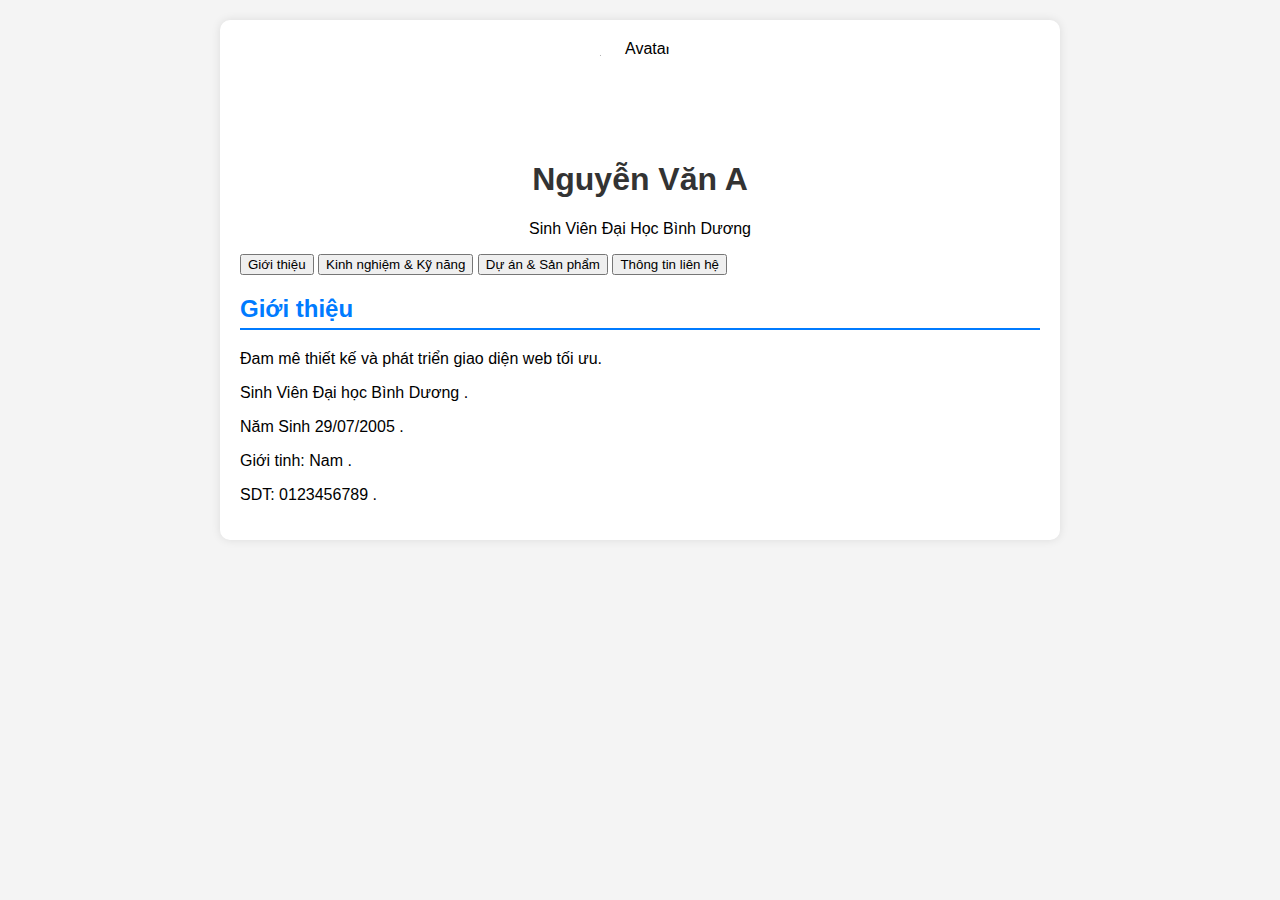
==== index.html @ fed20544 "Add files via upload" ====
<!DOCTYPE html>
<html lang="vi">
<head>
    <meta charset="UTF-8">
    <meta name="viewport" content="width=device-width, initial-scale=1.0">
    <title>CV Cá Nhân</title>
    <link rel="stylesheet" href="https://cdnjs.cloudflare.com/ajax/libs/font-awesome/6.4.2/css/all.min.css">
    <link rel="stylesheet" href="phuoc.css">
</head>
<body>
    <div class="cv-container" id="cv">
        <div class="header">
            <img src="images/phuoc.jpg" alt="Avatar" class="avatar">
            <h1>Nguyễn Văn A</h1>
            <p>Sinh Viên Đại Học Bình Dương </p>
        </div>
        <div class="nav">
            <button onclick="toggleSection('info')">Giới thiệu</button>
            <button onclick="toggleSection('experience')">Kinh nghiệm & Kỹ năng</button>
            <button onclick="toggleSection('projects')">Dự án & Sản phẩm</button>
            <button onclick="toggleSection('contact')">Thông tin liên hệ</button>
        </div>
        <div class="content">
            <div id="info" class="section">
                <h2>Giới thiệu</h2>
                <p>Đam mê thiết kế và phát triển giao diện web tối ưu.</p>
                <p>Sinh Viên Đại học Bình Dương .</p>
                <p>Năm Sinh 29/07/2005 .</p>
                <p>Giới tinh: Nam .</p>
                <p>SDT: 0123456789 .</p>
                
            </div>
            <div id="experience" class="section" style="display:none;">
                <h2>Kinh nghiệm & Kỹ năng</h2>
                <p>- lập trình c# </p>
                <p>- Thành thạo HTML, CSS, JavaScript</p>
            </div>
            <div id="projects" class="section" style="display:none;">
                <h2>Dự án & Sản phẩm</h2>
                <p>- Thiết kế giao diện cho nhiều ứng dụng web</p>
            </div>
            <div id="contact" class="section" style="display:none;">
                <h2>Thông tin liên hệ</h2>
                <p>Email: 23050094@student.bdu.edu.vn </p>
            </div>
        </div>
    </div>
    
    <script src="https://cdnjs.cloudflare.com/ajax/libs/jspdf/2.4.0/jspdf.umd.min.js"></script>
    <script>
        function toggleSection(sectionId) {
            document.querySelectorAll('.section').forEach(section => {
                section.style.display = 'none';
            });
            document.getElementById(sectionId).style.display = 'block';
        }      
    </script>
</body>
</html>
---- phuoc.css ----
body {
  font-family: Arial, sans-serif;
  background: #f4f4f4;
  margin: 0;
  padding: 20px;
  display: flex;
  justify-content: center;
}
.avatar {
  width: 110px; /* Đặt kích thước nhỏ hơn */
  height: 100px;
  border-radius: 80%; /* Làm tròn avatar */
  display: block;
  margin: 0 auto 10px; /* Căn giữa */
  object-fit: cover; /* Cắt ảnh để vừa với khung */
}

.cv-container {
  width: 800px;
  background: #fff;
  padding: 20px;
  box-shadow: 0 0 10px rgba(0, 0, 0, 0.1);
  border-radius: 10px;
}

.header {
  text-align: center;
}

.header h1 {
  color: #333;
}

.info, .experience, .projects, .contact {
  margin-top: 20px;
}

h2 {
  color: #007bff;
  border-bottom: 2px solid #007bff;
  padding-bottom: 5px;
}

.download-btn {
  display: block;
  text-align: center;
  margin-top: 20px;
}

.download-btn button {
  padding: 10px 20px;
  background: #007bff;
  color: white;
  border: none;
  cursor: pointer;
  font-size: 16px;
  border-radius: 5px;
}

.download-btn button:hover {
  background: #0056b3;
}
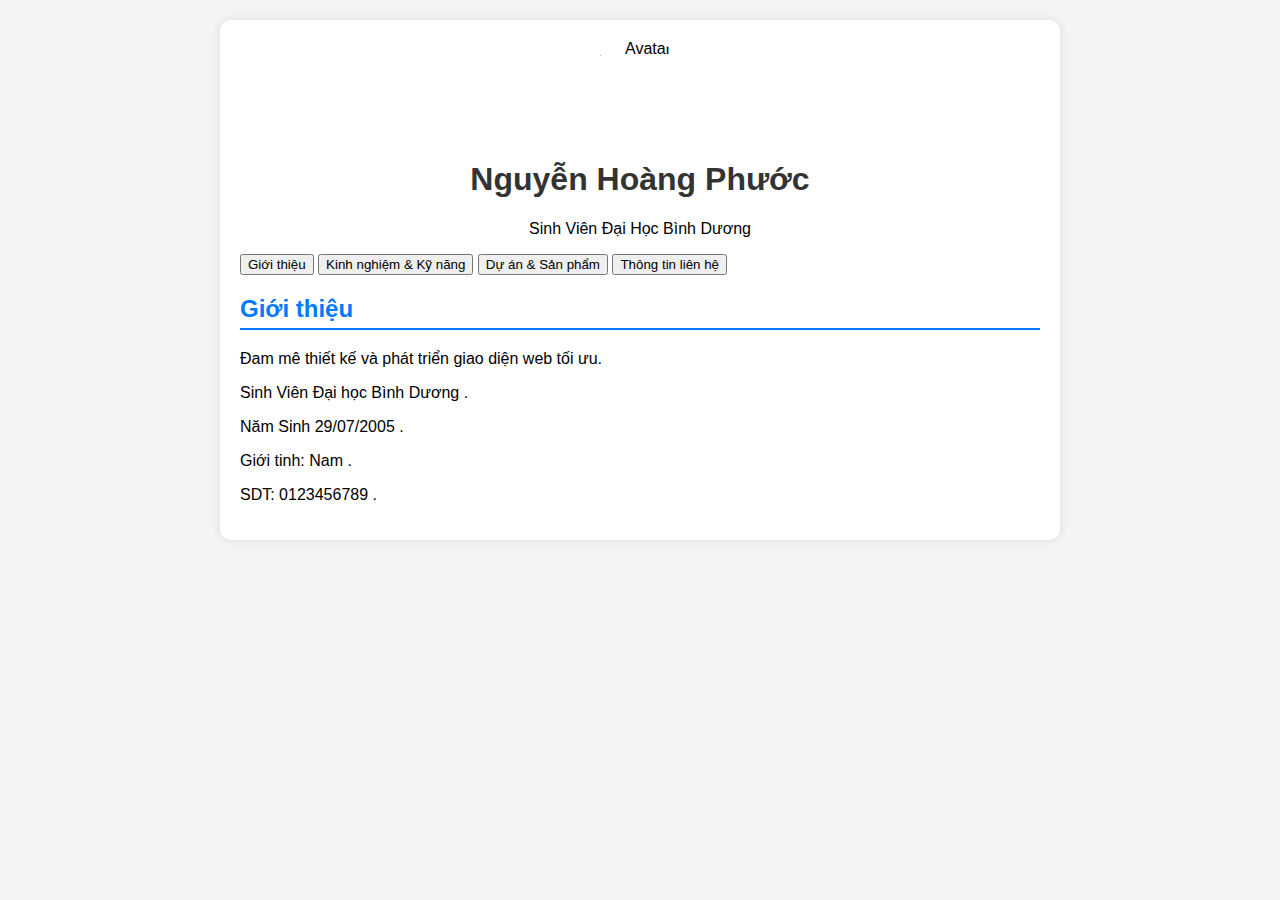
==== commit 52510e8b: "Add files via upload" ====
--- a/index.html
+++ b/index.html
@@ -11,7 +11,7 @@
     <div class="cv-container" id="cv">
         <div class="header">
             <img src="images/phuoc.jpg" alt="Avatar" class="avatar">
-            <h1>Nguyễn Văn A</h1>
+            <h1>Nguyễn Hoàng Phước </h1>
             <p>Sinh Viên Đại Học Bình Dương </p>
         </div>
         <div class="nav">
--- a/phuoc.css
+++ b/phuoc.css
@@ -7,12 +7,12 @@
   justify-content: center;
 }
 .avatar {
-  width: 110px; /* Đặt kích thước nhỏ hơn */
+  width: 110px;
   height: 100px;
-  border-radius: 80%; /* Làm tròn avatar */
+  border-radius: 80%; 
   display: block;
-  margin: 0 auto 10px; /* Căn giữa */
-  object-fit: cover; /* Cắt ảnh để vừa với khung */
+  margin: 0 auto 10px; 
+  object-fit: cover; 
 }
 
 .cv-container {
